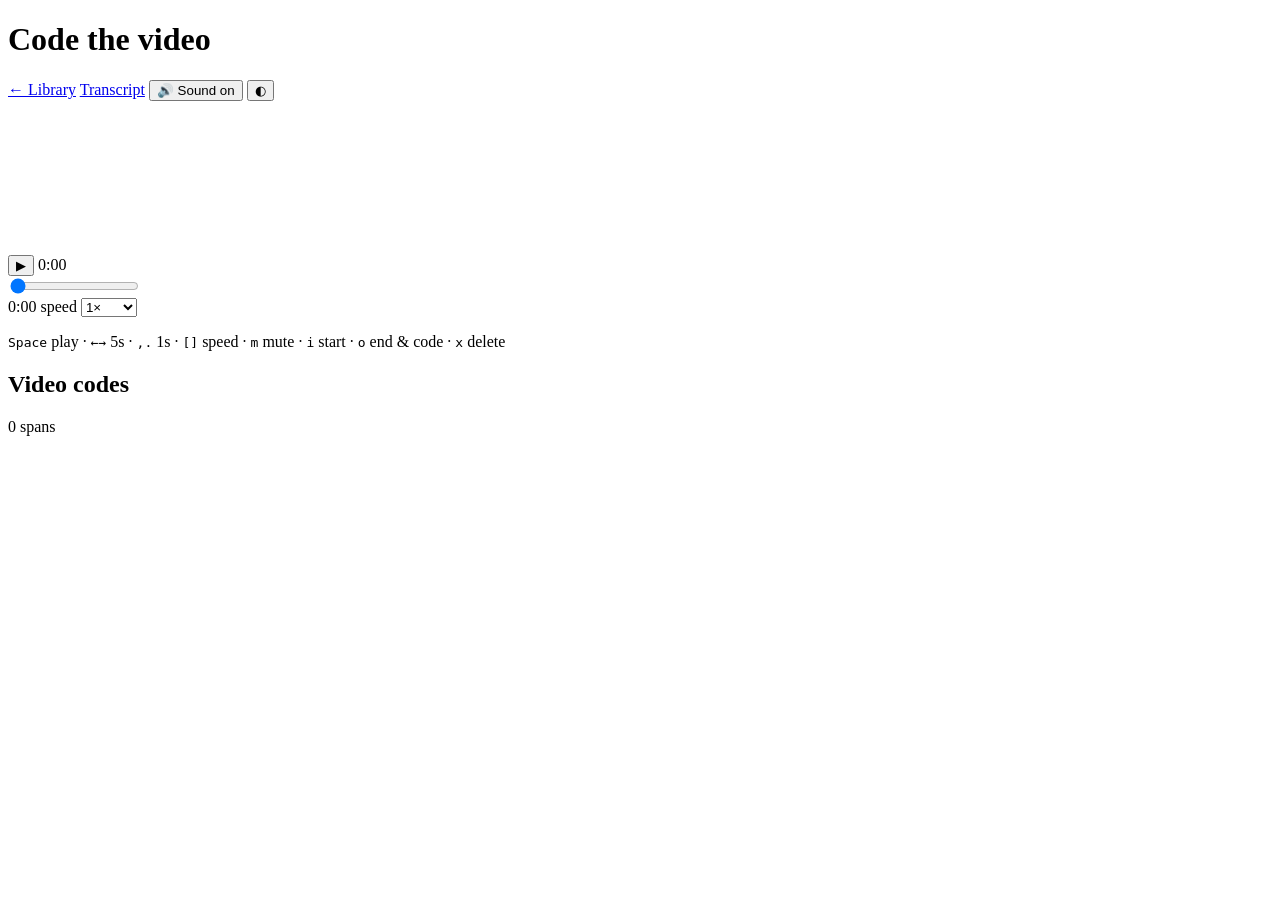
==== subtitle_search/static/coding.html @ 07955566 "pause video when annotation span is paused" ====
<!doctype html>
<html lang="en" data-theme="auto">
<head>
<meta charset="utf-8">
<meta name="viewport" content="width=device-width, initial-scale=1">
<title>Code the video</title>
<link rel="stylesheet" href="/static/styles.css">
<!-- Inlined so the page makes no requests the server did not already answer. -->
<link rel="icon" href="data:image/svg+xml,%3Csvg xmlns='http://www.w3.org/2000/svg' viewBox='0 0 32 32'%3E%3Crect width='32' height='32' rx='6' fill='%23f0f1ec'/%3E%3Crect x='9' y='4' width='1.5' height='24' fill='%23d3d7c9'/%3E%3Crect x='8' y='11' width='3.5' height='10' rx='1.75' fill='%233d3bd4'/%3E%3Crect x='15' y='9' width='11' height='1.6' rx='.8' fill='%231c1f1b'/%3E%3Crect x='15' y='15' width='9' height='1.6' rx='.8' fill='%231c1f1b'/%3E%3Crect x='15' y='21' width='11' height='1.6' rx='.8' fill='%231c1f1b'/%3E%3C/svg%3E">
</head>
<body class="coding">

<header class="topbar">
  <div class="topbar__identity">
    <h1 class="topbar__title" id="title">Code the video</h1>
    <p class="topbar__meta" id="meta"></p>
  </div>

  <div class="topbar__actions">
    <a class="btn" id="library-link" href="/">← Library</a>
    <a class="btn" id="reader-link" href="/reader">Transcript</a>
    <button class="btn" id="mute" type="button" aria-pressed="false" title="Mute (m)">🔊 Sound on</button>
    <button class="btn btn--icon" id="theme-toggle" type="button" title="Switch theme" aria-label="Switch theme">◐</button>
  </div>
</header>

<div class="notices" id="notices"></div>

<div class="coding__workspace">
  <div class="dock coding__player" id="dock" data-state="expanded">
    <div class="dock__stage" id="dock-stage">
      <video id="media" playsinline preload="metadata"></video>
    </div>
    <div class="dock__bar">
      <button class="transport" id="play" type="button" aria-label="Play">▶</button>
      <span class="clock" id="clock">0:00</span>
      <div class="scrub-wrap">
        <div class="vc-lane" id="vc-lane" aria-label="Video codes"></div>
        <input class="scrub" id="scrub" type="range" min="0" max="1000" value="0" step="1" aria-label="Seek">
      </div>
      <span class="clock clock--muted" id="duration">0:00</span>
      <label class="rate">
        <span class="rate__label">speed</span>
        <select class="rate__select" id="rate" aria-label="Playback speed">
          <option value="0.5">0.5&times;</option>
          <option value="0.75">0.75&times;</option>
          <option value="1" selected>1&times;</option>
          <option value="1.25">1.25&times;</option>
          <option value="1.5">1.5&times;</option>
          <option value="1.75">1.75&times;</option>
          <option value="2">2&times;</option>
        </select>
      </label>
      <button class="btn btn--icon" id="dock-toggle" type="button" hidden>▣</button>
    </div>
    <p class="coding__keys">
      <kbd>Space</kbd> play · <kbd>←</kbd><kbd>→</kbd> 5s · <kbd>,</kbd><kbd>.</kbd> 1s ·
      <kbd>[</kbd><kbd>]</kbd> speed · <kbd>m</kbd> mute ·
      <kbd>i</kbd> start · <kbd>o</kbd> end &amp; code · <kbd>x</kbd> delete
    </p>
  </div>

  <aside class="sidebar" id="sidebar">
    <section class="panel" id="panel-video-codes">
      <header class="panel__head">
        <h2 class="panel__title">Video codes</h2>
        <span class="panel__count"><span id="video-code-count">0</span> spans</span>
      </header>
      <div class="vc-manage" id="vc-manage"></div>
      <div class="panel__filters" id="vc-filters"></div>
      <div class="panel__body" id="vc-list"></div>
    </section>
  </aside>
</div>

<div class="vc-picker" id="vc-picker" hidden></div>

<script type="module" src="/static/coding.js"></script>
</body>
</html>
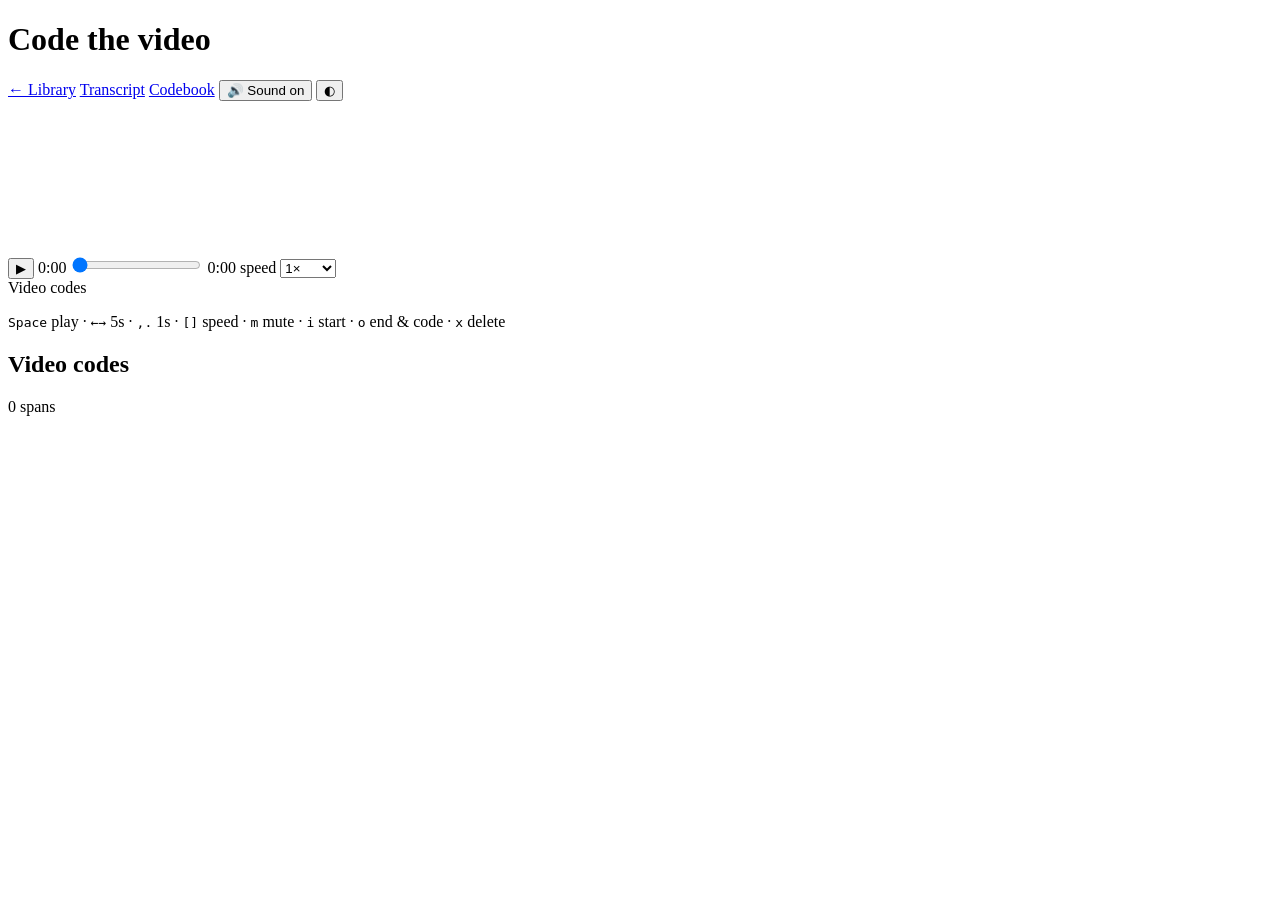
==== commit 0aa1d47e: "added multi-coder and video span coding functionality" ====
--- a/subtitle_search/static/coding.html
+++ b/subtitle_search/static/coding.html
@@ -19,6 +19,7 @@
   <div class="topbar__actions">
     <a class="btn" id="library-link" href="/">← Library</a>
     <a class="btn" id="reader-link" href="/reader">Transcript</a>
+    <a class="btn" href="/codebook" title="Every text and video code, and where each is used">Codebook</a>
     <button class="btn" id="mute" type="button" aria-pressed="false" title="Mute (m)">🔊 Sound on</button>
     <button class="btn btn--icon" id="theme-toggle" type="button" title="Switch theme" aria-label="Switch theme">◐</button>
   </div>
@@ -34,10 +35,7 @@
     <div class="dock__bar">
       <button class="transport" id="play" type="button" aria-label="Play">▶</button>
       <span class="clock" id="clock">0:00</span>
-      <div class="scrub-wrap">
-        <div class="vc-lane" id="vc-lane" aria-label="Video codes"></div>
-        <input class="scrub" id="scrub" type="range" min="0" max="1000" value="0" step="1" aria-label="Seek">
-      </div>
+      <input class="scrub" id="scrub" type="range" min="0" max="1000" value="0" step="1" aria-label="Seek">
       <span class="clock clock--muted" id="duration">0:00</span>
       <label class="rate">
         <span class="rate__label">speed</span>
@@ -52,6 +50,11 @@
         </select>
       </label>
       <button class="btn btn--icon" id="dock-toggle" type="button" hidden>▣</button>
+    </div>
+    <!-- The code rows: one per coder, over a stretch that follows the playhead. -->
+    <div class="coding__tiers">
+      <div class="coding__tiers-head">Video codes<span class="pane__sp"></span><span class="pane__zoom" id="vc-zoom"></span></div>
+      <div class="vc-tiers" id="vc-tiers"></div>
     </div>
     <p class="coding__keys">
       <kbd>Space</kbd> play · <kbd>←</kbd><kbd>→</kbd> 5s · <kbd>,</kbd><kbd>.</kbd> 1s ·
